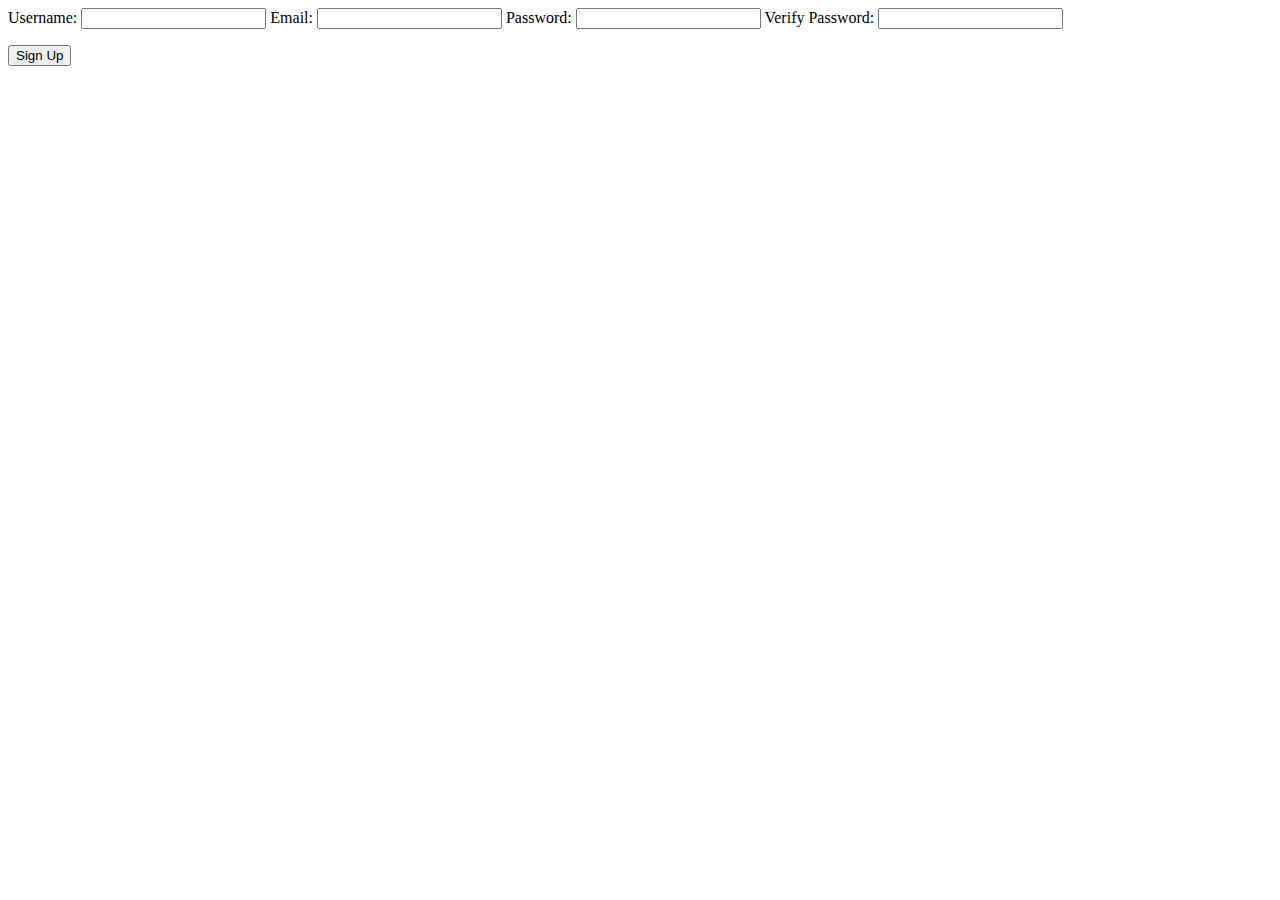
==== src/main/resources/templates/user/add.html @ 3db11601 "Spa day signup Studio Done without Bonus" ====
<!DOCTYPE html>
<html lang="en" xmlns:th = "http://www.thymeleaf.org/">
<head>
    <meta charset="UTF-8">
    <link href="../static/css/styles.css" th:href="@{/css/styles.css}" rel="stylesheet" />
    <title>Add User</title>
</head>
<body>
<form method = 'post' th:action="@{/user}">
    <label>
        Username:
        <input type = 'text' name = 'username' th:value="${username}">
    </label>

    <label>
        Email:
        <input type = 'email' name = 'email' th:value="${email}">
    </label>

    <label>
        Password:
        <input type = 'password' name = 'password'>
    </label>

    <label>
        Verify Password:
        <input type = 'password' name = 'verify'>
    </label>

    <p th:text="${error}"></p>

    <input type = 'submit' value = 'Sign Up'>
</form>

</body>
</html>
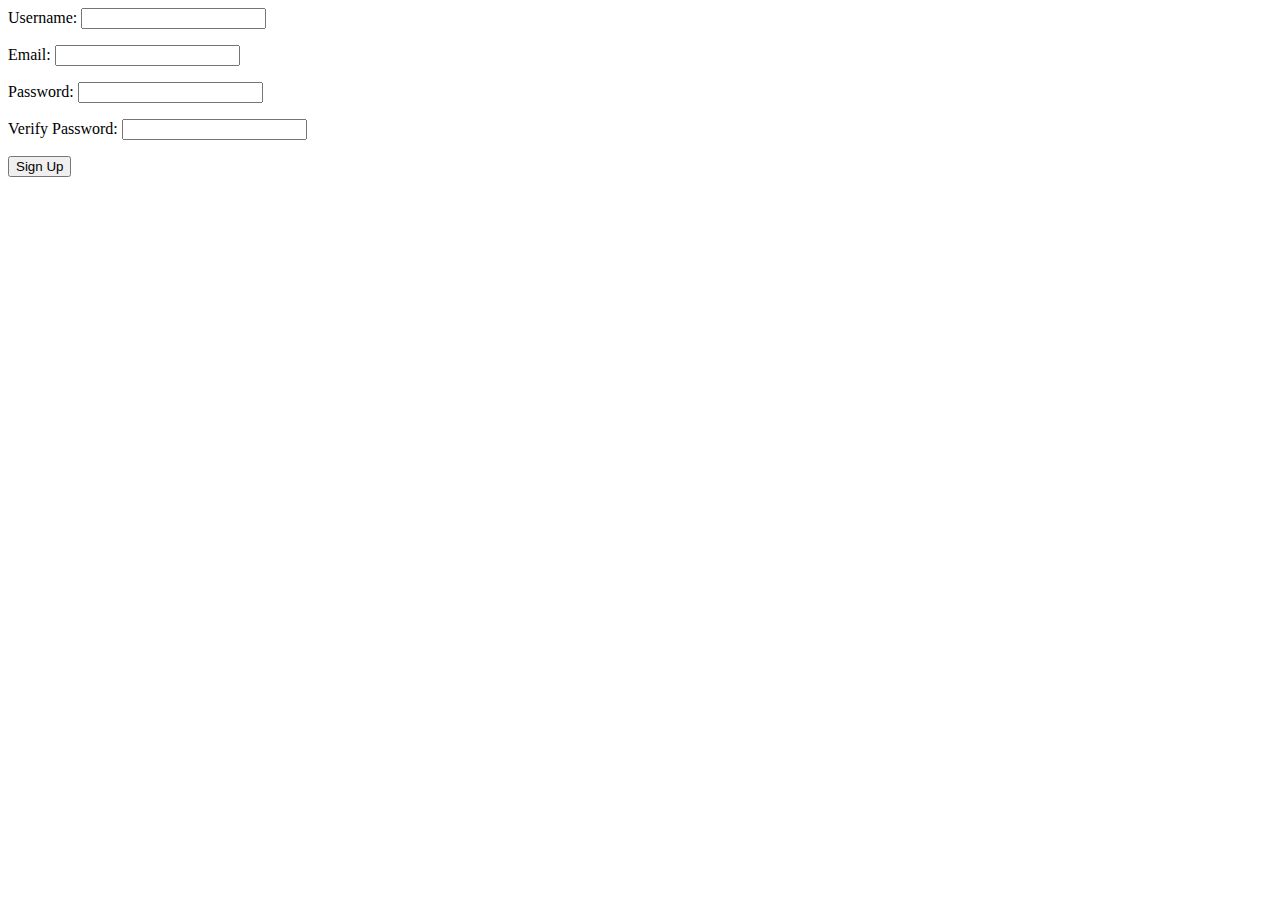
==== commit 47be2790: "Spa day signup 2 Studio Done without Bonus" ====
--- a/src/main/resources/templates/user/add.html
+++ b/src/main/resources/templates/user/add.html
@@ -1,35 +1,35 @@
 <!DOCTYPE html>
 <html lang="en" xmlns:th = "http://www.thymeleaf.org/">
 <head>
-    <meta charset="UTF-8">
-    <link href="../static/css/styles.css" th:href="@{/css/styles.css}" rel="stylesheet" />
-    <title>Add User</title>
+  <meta charset="UTF-8">
+  <link href="../static/styles.css" th:href="@{/styles.css}" rel="stylesheet" />
+  <title>Sign Up</title>
 </head>
 <body>
 <form method = 'post' th:action="@{/user}">
-    <label>
-        Username:
-        <input type = 'text' name = 'username' th:value="${username}">
-    </label>
+  <label>
+    Username:
+    <input type = 'text' name = 'username' th:value="${user.username}">
+  </label>
+  <p class="error" th:errors="${user.username}"></p>
+  <label>
+    Email:
+    <input type = 'text' name = 'email' th:value="${user.email}">
+  </label>
+  <p class="error" th:errors="${user.email}"></p>
 
-    <label>
-        Email:
-        <input type = 'email' name = 'email' th:value="${email}">
-    </label>
+  <label>
+    Password:
+    <input type = 'password' name = 'password'>
+  </label>
+  <p class="error" th:errors="${user.password}"></p>
+  <label>
+    Verify Password:
+    <input type = 'password' name = 'verify'>
+  </label>
+  <p th:text="${error}"></p>
 
-    <label>
-        Password:
-        <input type = 'password' name = 'password'>
-    </label>
-
-    <label>
-        Verify Password:
-        <input type = 'password' name = 'verify'>
-    </label>
-
-    <p th:text="${error}"></p>
-
-    <input type = 'submit' value = 'Sign Up'>
+  <input type = 'submit' value = 'Sign Up'>
 </form>
 
 </body>
